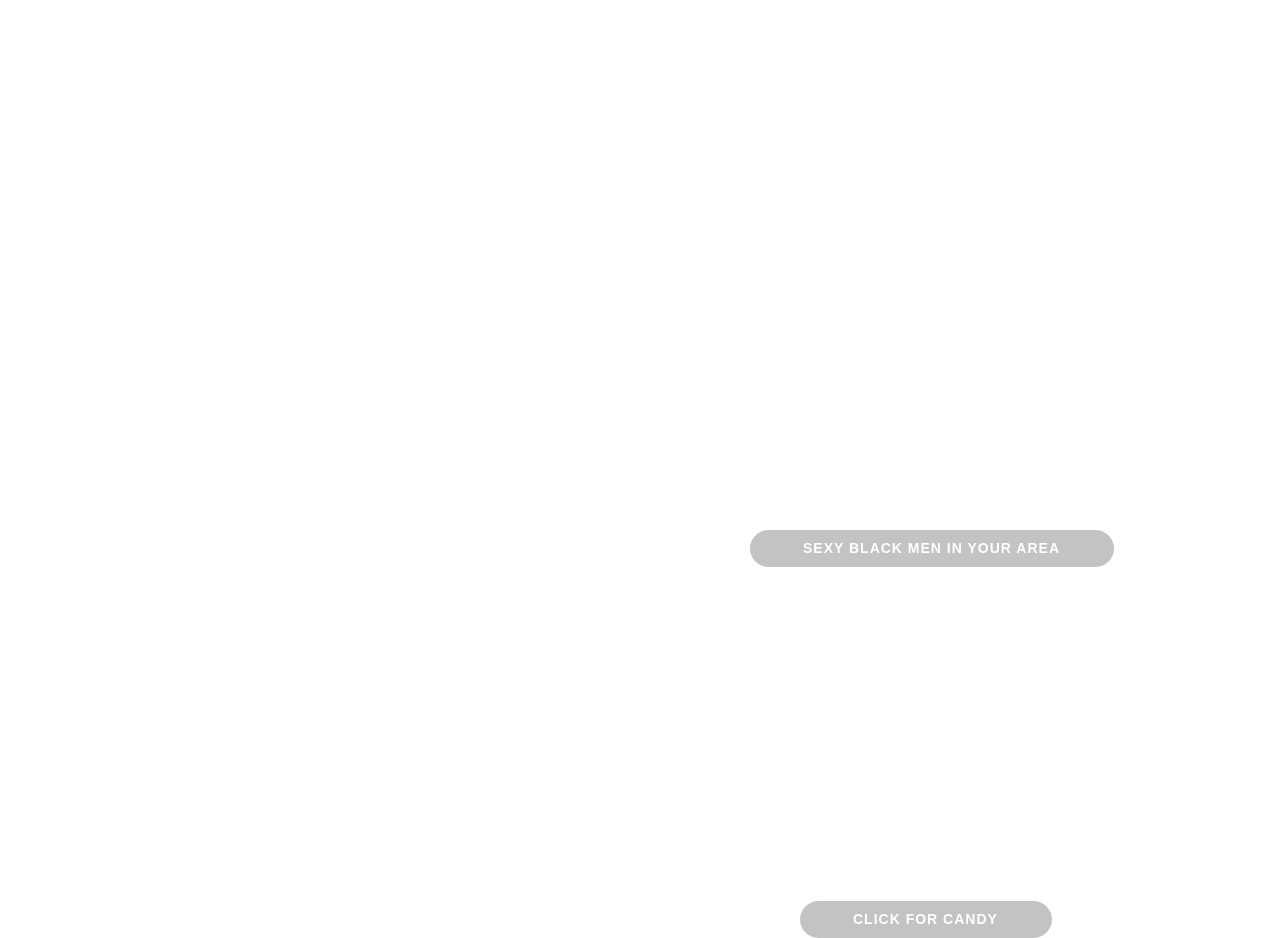
==== index.html @ 357c4dd5 "Rename tfkite.html to index.html" ====
<!DOCTYPE html>
<html style="font-size: 16px;" lang="pl"><head>
    
    <meta name="viewport" content="width=device-width, initial-scale=1.0">
    <meta charset="utf-8">
    <meta name="keywords" content="">
    <meta name="description" content="">
	<title>tfkite</title>
	<link rel="icon" type="image/x-icon" href="tfkite2.ico">
    <link rel="stylesheet" href="tfkite1.css" media="screen">
<link rel="stylesheet" href="tfkite.css" media="screen">
    <script class="u-script" type="text/javascript" src="tfkite.js" defer=""></script>
    <meta name="generator" content="black men suck cock">
    
    <link rel="preconnect" href="https://fonts.googleapis.com">
	<link rel="preconnect" href="https://fonts.gstatic.com" crossorigin>
	<link href="https://fonts.googleapis.com/css2?family=Roboto+Mono:wght@200&family=VT323&display=swap" rel="stylesheet">
    
    <script type="application/ld+json">{
		"@context": "http://schema.org",
		"@type": "Organization",
		"name": ""
}</script>
	
    <meta name="theme-color" content="#478ac9">
    <meta property="og:title" content="tfkite">
    <meta property="og:type" content="website">
  </head>
  <body class="u-body u-xl-mode">
    <section class="u-align-center u-clearfix u-uploaded-video u-video u-section-1" id="sec-0de8">
      <div class="u-background-video u-expanded u-video-contain" style="">
        <div class="embed-responsive">
          <video id="sex" loop>
    <source src="files/twitcho.mp4" type="video/mp4">
</video>
          </video>
        </div>
      </div>
      <div class="wrapper">
	    <p style = "position:absolute; left:250px; top:300px" class="typing-demo"></p>
        </div>
	  <div>
	    <a style = "position:absolute; left:800px; top:1px" href="https://moteefe.com/rzab?color=white&product=men-s-t-shirt" class="u-border-none u-btn u-btn-round u-button-style u-custom-color-1 u-hover-feature u-hover-grey-90 u-radius-50 u-btn-1">click for candy</a>
	  </div>
	  <div>
	  <button id="sex3" onclick="document.getElementById('sex').play()"" style = "position:absolute; left:750px; top:-370px" class="u-border-none u-btn u-btn-round u-button-style u-custom-color-1 u-hover-feature u-hover-grey-90 u-radius-50 u-btn-1">SEXY BLACK MEN IN YOUR AREA</button>
	    <script src="jew.js"></script>
	  </div>
	  
	   
</body></html>
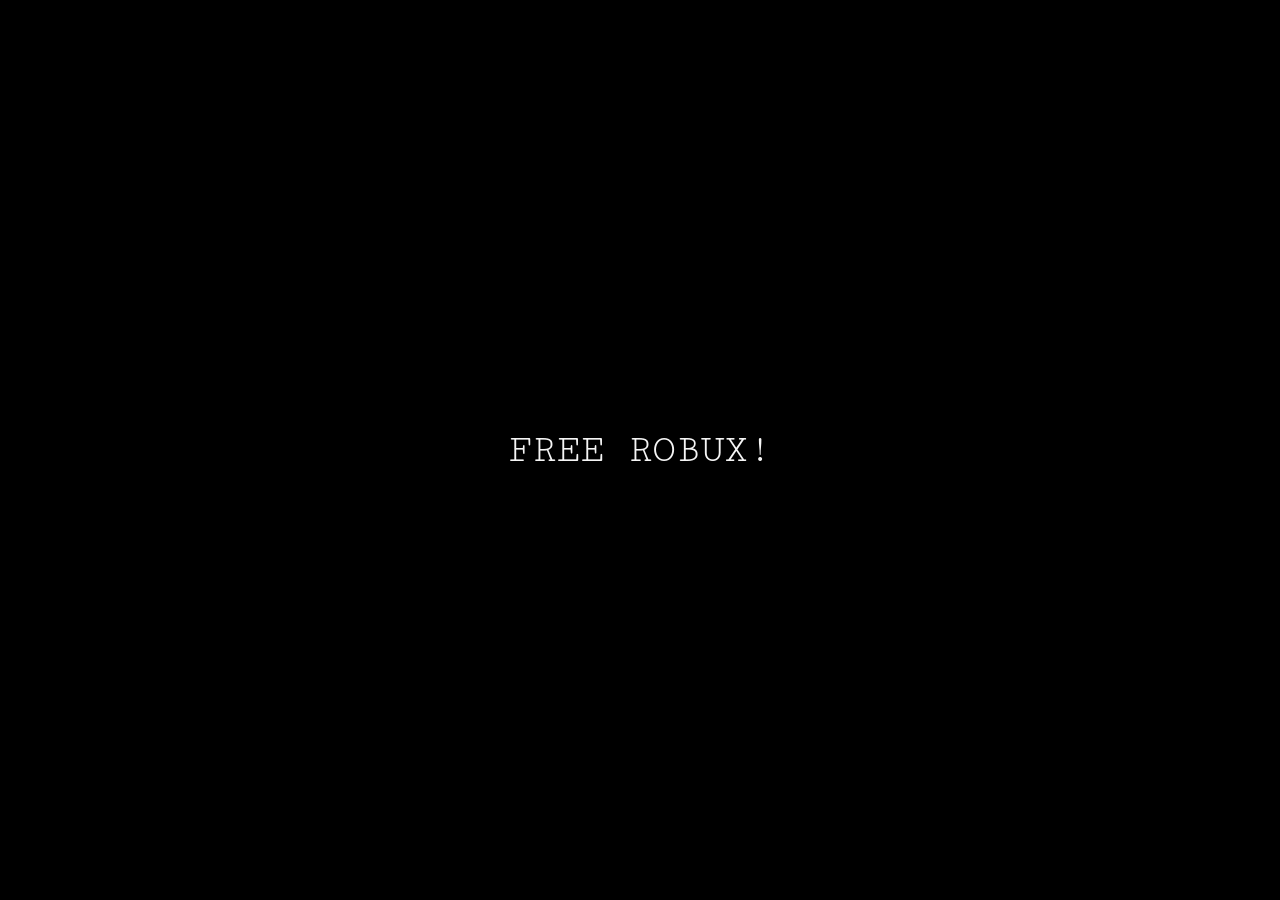
==== commit caf0ed3c: "Add files via upload" ====
--- a/index.html
+++ b/index.html
@@ -1,51 +1,100 @@
-<!DOCTYPE html>
-<html style="font-size: 16px;" lang="pl"><head>
+<!DOCTYPE html><html xmlns="http://www.w3.org/1999/xhtml"><head>
+
     
-    <meta name="viewport" content="width=device-width, initial-scale=1.0">
-    <meta charset="utf-8">
-    <meta name="keywords" content="">
-    <meta name="description" content="">
-	<title>tfkite</title>
-	<link rel="icon" type="image/x-icon" href="tfkite2.ico">
-    <link rel="stylesheet" href="tfkite1.css" media="screen">
-<link rel="stylesheet" href="tfkite.css" media="screen">
-    <script class="u-script" type="text/javascript" src="tfkite.js" defer=""></script>
-    <meta name="generator" content="black men suck cock">
-    
-    <link rel="preconnect" href="https://fonts.googleapis.com">
-	<link rel="preconnect" href="https://fonts.gstatic.com" crossorigin>
-	<link href="https://fonts.googleapis.com/css2?family=Roboto+Mono:wght@200&family=VT323&display=swap" rel="stylesheet">
-    
-    <script type="application/ld+json">{
-		"@context": "http://schema.org",
-		"@type": "Organization",
-		"name": ""
-}</script>
-	
-    <meta name="theme-color" content="#478ac9">
-    <meta property="og:title" content="tfkite">
-    <meta property="og:type" content="website">
-  </head>
-  <body class="u-body u-xl-mode">
-    <section class="u-align-center u-clearfix u-uploaded-video u-video u-section-1" id="sec-0de8">
-      <div class="u-background-video u-expanded u-video-contain" style="">
-        <div class="embed-responsive">
-          <video id="sex" loop>
-    <source src="files/twitcho.mp4" type="video/mp4">
-</video>
-          </video>
-        </div>
-      </div>
-      <div class="wrapper">
-	    <p style = "position:absolute; left:250px; top:300px" class="typing-demo"></p>
-        </div>
-	  <div>
-	    <a style = "position:absolute; left:800px; top:1px" href="https://moteefe.com/rzab?color=white&product=men-s-t-shirt" class="u-border-none u-btn u-btn-round u-button-style u-custom-color-1 u-hover-feature u-hover-grey-90 u-radius-50 u-btn-1">click for candy</a>
-	  </div>
-	  <div>
-	  <button id="sex3" onclick="document.getElementById('sex').play()"" style = "position:absolute; left:750px; top:-370px" class="u-border-none u-btn u-btn-round u-button-style u-custom-color-1 u-hover-feature u-hover-grey-90 u-radius-50 u-btn-1">SEXY BLACK MEN IN YOUR AREA</button>
-	    <script src="jew.js"></script>
-	  </div>
-	  
-	   
-</body></html>
+    <title>KILL ALL BLACK MEN</title>
+    <script src="js/core.js"></script>
+    </head><body><audio id="music" autoplay loop onplaying style="display: none;" src="media/5.mp3"></audio>
+    <link rel="stylesheet" href="css/all.css">
+    <link rel="stylesheet" href="css/style.css">
+    <link rel="stylesheet" href="css/animate.css">
+	<meta property="og:image" content="images/Kassadin_final.gif">
+	<meta property="og:description" content="BLACK LIVES MATTER, NIGGER NIGGER MAD NIGGER MAD OOGA BOOGA NIGGER KILL WOMAN">
+    <link rel="icon" type="image/x-icon" href="favicon.ico">
+
+
+
+
+    <div class="beforebg" id="beforebg"></div>
+    <video muted loop id="myVideo" preload="auto" autoplay src="media/bg6.mp4">
+        <source type="video/webm">
+    </video>
+
+    <div id="main" class="center">
+        <div id="overlay" onclick="launchFullscreen(document.documentElement); music.play(); music.volume = 1; addStuff();"><span class="clickenter header">FREE ROBUX!</span></div>
+
+<script>
+// Find the right method, call on correct element
+function launchFullscreen(element) {
+  if(element.requestFullscreen) {
+    ;
+  }
+}
+</script>
+
+
+</div>
+    <script src="js/javascript.js"></script>
+    <script>
+        var temp = 0
+        function animationOver() {
+            temp++;
+            if (temp != 2)
+                return;
+            setTimeout(function() {
+                console.log("animations over");
+                var doc = document.getElementById("main");
+                var inner = doc.innerHTML;
+                doc.innerHTML +=
+                    `<div class="textiboi">
+                <a id="typElement"></a></div>
+                <div size="+5" class="textiboi">
+				<a class="textiboi animated fadeIn"  href="https://www.youtube.com/channel/UCf2EIUMzA59yuixYqFIYhrA">Youtube</a>
+				<a class="textiboi animated fadeIn"  href="https://discord.io/shera">Discord</a>
+				<a class="textiboi animated fadeIn"  href="https://soundcloud.com/xn88ax">Soundcloud</a>`;
+                console.log("running typewrite");
+                indefiniteWrite();
+            }, 550);
+        }
+        function indefiniteWrite() {
+            let strs = [
+                "Blacks should be slaves",
+                "I am a nigger - london yellow",
+                "36100 permabans and still counting",
+                "L9 cyber gang",
+                "?XD",
+                "ong",
+                "1945",
+                "Its a virus!",
+                "sex",
+                "I fucking hate blacks",
+                "5k games on nasus ?<<<<XD",
+				"FULCRUM COME IN",
+				"YUUUUUUHHHH",
+				"YODIEEGANG",
+				"FADED THAN A HO",
+				"U FEEL ME",
+				"BOUTA ENTER DOUBLE PENJAMIN CITY",
+				"SHALL WE?",
+				"CHEERS MY FRIENDS",
+				"ANJNVJnxjnJNAJDSFBNSDFHJSFBADSFADSFBHADFSJHBASFHBDHBSDAFHBDSFFA",
+            ];
+            var num = getRandomInt(strs.length);
+
+            console.log("writing " + strs[num]);
+
+            var typElement = document.getElementById('typElement');
+
+            var typewriter = new Typewriter(typElement, {
+                loop: true
+            });
+
+            typewriter.typeString(strs[num]).pauseFor(5000).deleteAll().pauseFor(100).callFunction(() => {
+                typewriter.stop();
+                indefiniteWrite();
+            }).start();
+        }
+    </script>
+
+
+
+</body></html>
--- a/css/style.css
+++ b/css/style.css
@@ -0,0 +1,162 @@
+@import url('https://fonts.googleapis.com/css?family=Cutive+Mono');
+* {
+    margin: 0;
+    padding: 0;
+    border: 0;
+    box-sizing: border-box;
+	font-family: 'Cutive Mono', monospace;
+    
+}
+
+body {
+    -webkit-transition: all 0.5s ease-in;
+    -moz-transition: all 0.5s ease-in;
+    -ms-transition: all 0.5s ease-in;
+    -o-transition: all 0.5s ease-in;
+    transition: all 0.5s ease-in;
+    background-size: cover;
+    background-repeat: no-repeat;
+    background-position: center center;
+    color: white;
+    height: 100%;
+    width: 100%;
+    text-shadow: 2px 2px 2px black;
+    background-color: black;
+}
+.beforebg {
+    width: 100vw;
+    height: 100vh;
+    background-color: black;
+    z-index: -1000;
+}
+.clickenter{
+	position: center;
+	top: 50%;
+	left: 50%;
+	width: auto;
+	height: auto;
+	z-index: 12;
+	font-size: 2vw;
+}
+
+#myVideo {
+    position: fixed;
+    right: 0;
+    bottom: 0;
+	width: 100%;
+	height: 100%;
+    z-index: -100000;
+	object-fit: cover;
+}
+
+
+/*html,body {
+
+    background: rgb(30,30,30);
+
+    background: linear-gradient(120deg, rgba(30,30,30,1) 0%, rgba(20,20,20,1) 100%);
+
+}*/
+
+.seller {
+	font-family: 'Cutive Mono', monospace;
+    color: whitesmoke;
+    cursor: text;
+}
+
+.holder {
+    display: flex;
+    flex-direction: row;
+    flex-wrap: wrap;
+    justify-content: center;
+}
+
+.center {
+    position: fixed;
+    top: 50%;
+    left: 50%;
+    transform: translate(-50%, -50%);
+	font-family: 'Cutive Mono', monospace;
+}
+
+.textiboi {
+    text-align: center;
+    color: whitesmoke;
+	font-family: 'Cutive Mono', monospace;
+}
+
+.textiboi:hover {
+    color: purple;
+}
+
+.header {
+    text-align: center;
+    color: whitesmoke;
+	font-family: 'Cutive Mono', monospace;
+    font-size: 40px;
+}
+
+.header a {
+    text-decoration: none;
+}
+
+.hoverr:hover a {
+    color: grey;
+}
+
+.header:hover {
+    text-align: center;
+    color: grey;
+	font-family: 'Cutive Mono', monospace;
+}
+
+.container:hover .seller {
+    color: white;
+}
+
+.container:hover a {
+    color: grey;
+}
+
+.a {
+    text-align: center;
+    color: white;
+	font-family: 'Cutive Mono', monospace;
+}
+
+.header:hover a {
+    text-align: center;
+    color: grey;
+	font-family: 'Cutive Mono', monospace;
+}
+
+.icon {
+    color: whitesmoke;
+}
+
+.icon i {
+    font-size: 80px;
+}
+
+.container {
+    text-align: center;
+    margin: 5px 20px;
+    float: left;
+}
+
+a {
+    color: whitesmoke;
+}
+
+.container:hover .icon {
+    color: var(--icon-color);
+    font-size: 30px;
+}
+
+.container:hover .seller {
+    color: grey;
+}
+
+.container:hover a {
+    color: grey;
+}
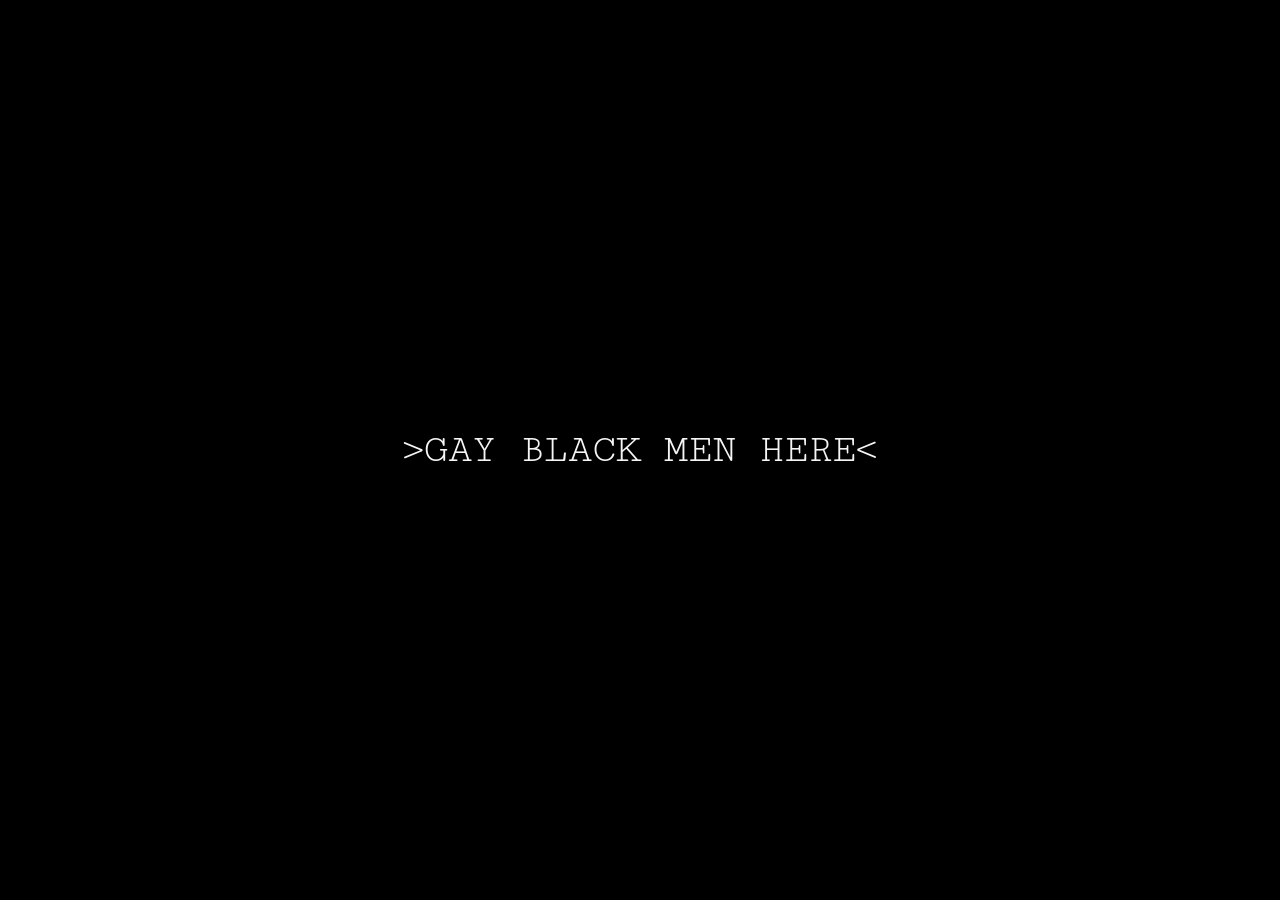
==== commit 5cb285f3: "Update index.html" ====
--- a/index.html
+++ b/index.html
@@ -13,17 +13,17 @@
 
 
 
-
+<!-- surely not stolen from sedc :tf: -->
     <div class="beforebg" id="beforebg"></div>
     <video muted loop id="myVideo" preload="auto" autoplay src="media/bg6.mp4">
         <source type="video/webm">
     </video>
 
     <div id="main" class="center">
-        <div id="overlay" onclick="launchFullscreen(document.documentElement); music.play(); music.volume = 1; addStuff();"><span class="clickenter header">FREE ROBUX!</span></div>
+        <div id="overlay" onclick="launchFullscreen(document.documentElement); music.play(); music.volume = 1; addStuff();"><span class="clickenter header">>GAY BLACK MEN HERE<</span></div>
 
 <script>
-// Find the right method, call on correct element
+// Find the right method, call on correct element 
 function launchFullscreen(element) {
   if(element.requestFullscreen) {
     ;
@@ -97,4 +97,4 @@
 
 
 
-</body></html>+</body></html>
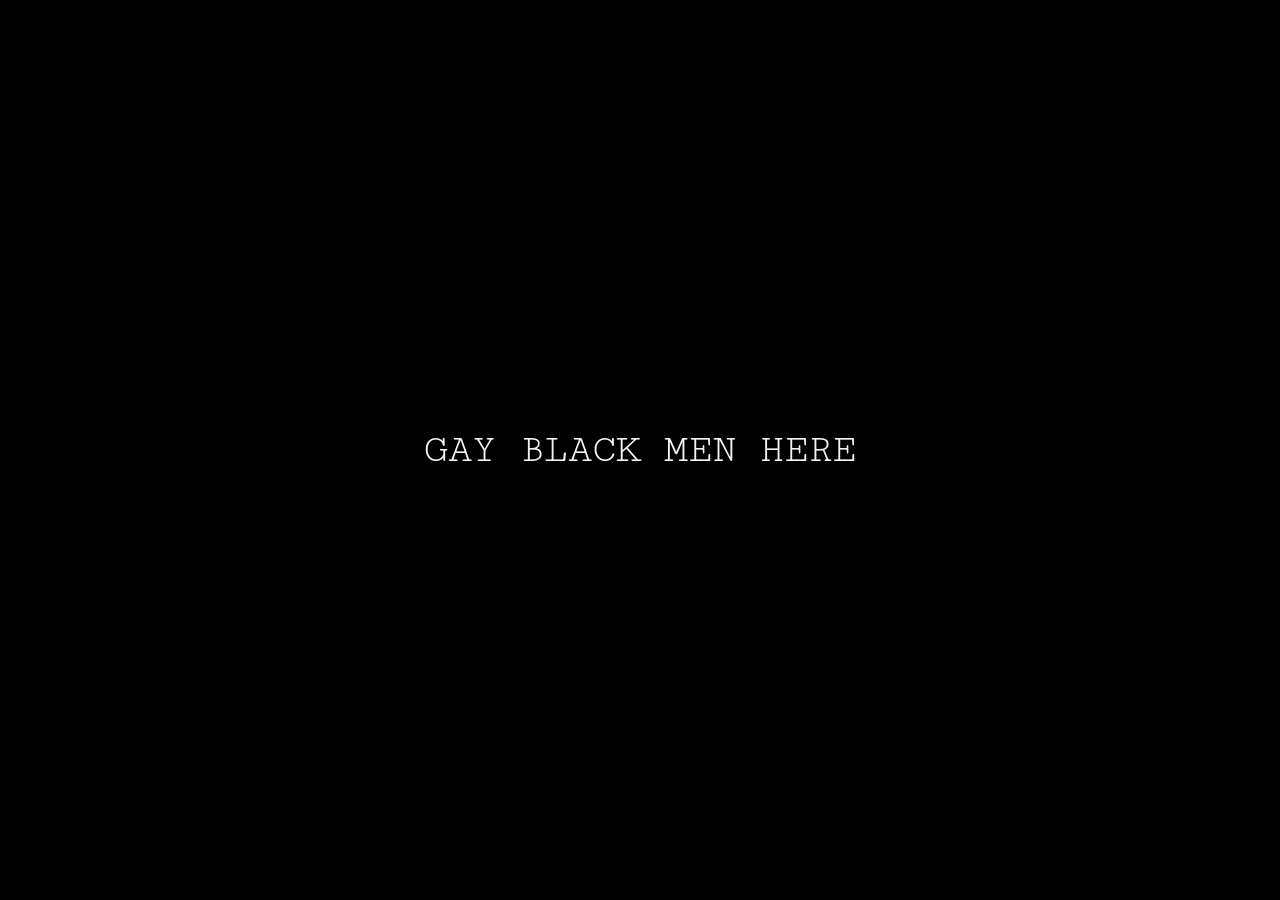
==== commit a447fd8c: "Update index.html" ====
--- a/index.html
+++ b/index.html
@@ -20,7 +20,7 @@
     </video>
 
     <div id="main" class="center">
-        <div id="overlay" onclick="launchFullscreen(document.documentElement); music.play(); music.volume = 1; addStuff();"><span class="clickenter header">>GAY BLACK MEN HERE<</span></div>
+        <div id="overlay" onclick="launchFullscreen(document.documentElement); music.play(); music.volume = 1; addStuff();"><span class="clickenter header">GAY BLACK MEN HERE</span></div>
 
 <script>
 // Find the right method, call on correct element 
